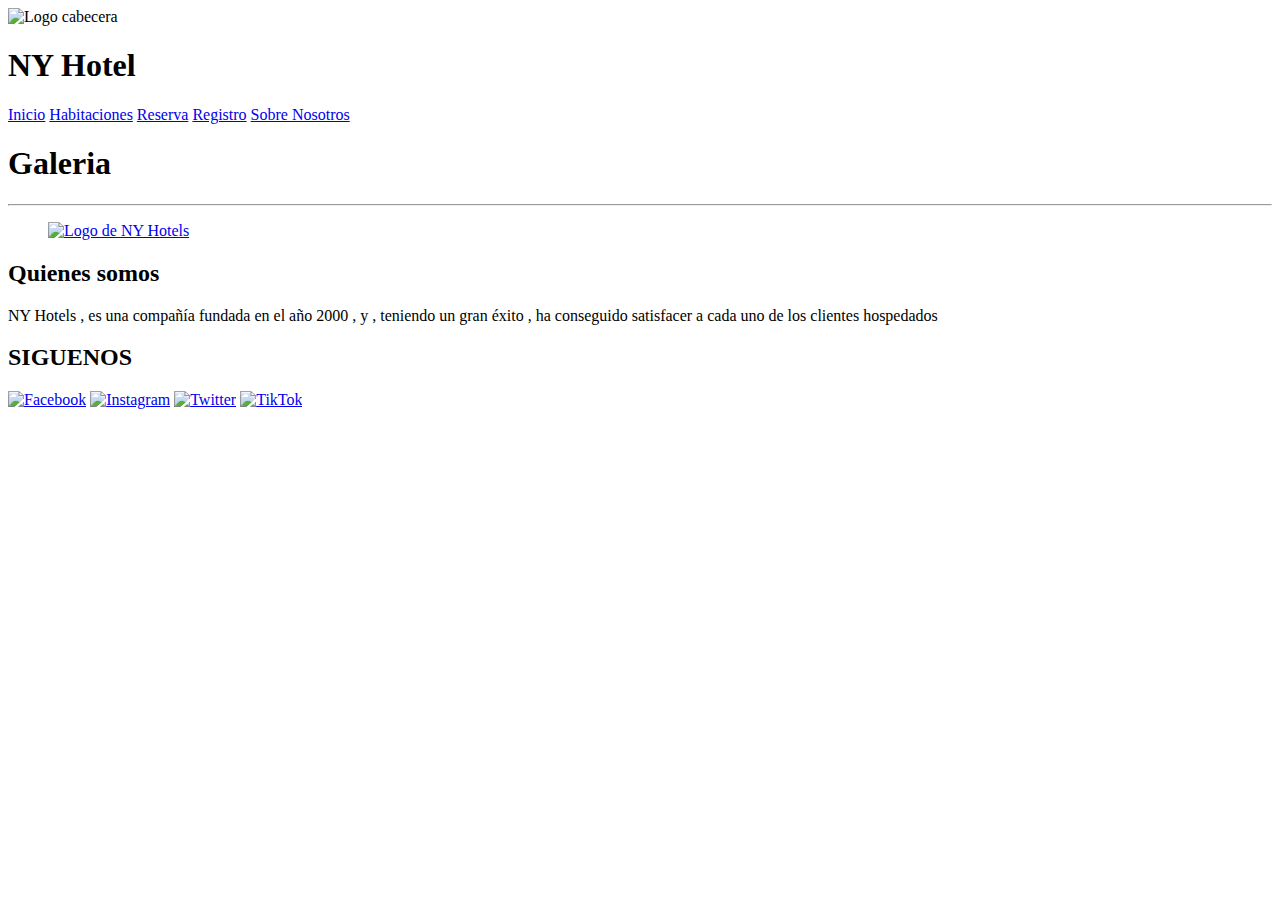
==== galeria.html @ 627c68c2 "Reserva y Registro terminado" ====
<!DOCTYPE html>
<html lang="en">

<head>
    <meta charset="UTF-8">
    <meta http-equiv="X-UA-Compatible" content="IE=edge">
    <meta name="viewport" content="width=device-width, initial-scale=1.0">
    <title>Document</title>
    <link rel="stylesheet" href="../feeliixx.github.io/InicioCss.css">
</head>

<body>


    <header class="cabecera">
        <img src="../feeliixx.github.io/Imágenes/logo.png" alt="Logo cabecera">
        <h1 class="nombre">NY Hotel</h1>

        <a href="Inicio.html" class="menu">Inicio</a>
        <a href="habitaciones.html" class="menu">Habitaciones</a>
        <a href="reserva.html" class="menu">Reserva</a>
        <a href="contacto.html" class="menu">Registro</a>
        <a href="nosotros.html" class="menu">Sobre Nosotros</a>
    </header>

    <div>
        <h1>Galeria</h1>
    </div>

    <hr>

    <footer class="pie-pagina">

        <div class="grupo-1">

            <div class="box">

                <figure>
                    <a href="index.html">
                        <img src="../feeliixx.github.io/Imágenes/logo.png" alt="Logo de NY Hotels">
                    </a>
                </figure>

            </div>

            <div class="box">

                <h2>Quienes somos</h2>
                <p>NY Hotels , es una compañía fundada en el año 2000 , y , teniendo un gran éxito , ha conseguido
                    satisfacer a cada uno de los clientes hospedados
                </p>

            </div>

            <div class="box">

                <h2>SIGUENOS</h2>
                <div class="red-social">
                    <a href="https://es-es.facebook.com/" class="facebook"><img src="./Imágenes/facebook.png"
                            alt="Facebook"></a>
                    <a href="https://www.instagram.com/" class="instagram"><img src="./Imágenes/ig.jfif"
                            alt="Instagram"></a>
                    <a href="https://twitter.com/?lang=es" class="twitter"><img src="./Imágenes/twi.png"
                            alt="Twitter"></a>
                    <a href="https://twitter.com/?lang=es" class="youtube"><img src="./Imágenes/tik.png"
                            alt="TikTok"></a>
                </div>

            </div>

        </div>

    </footer>


</body>

</html>
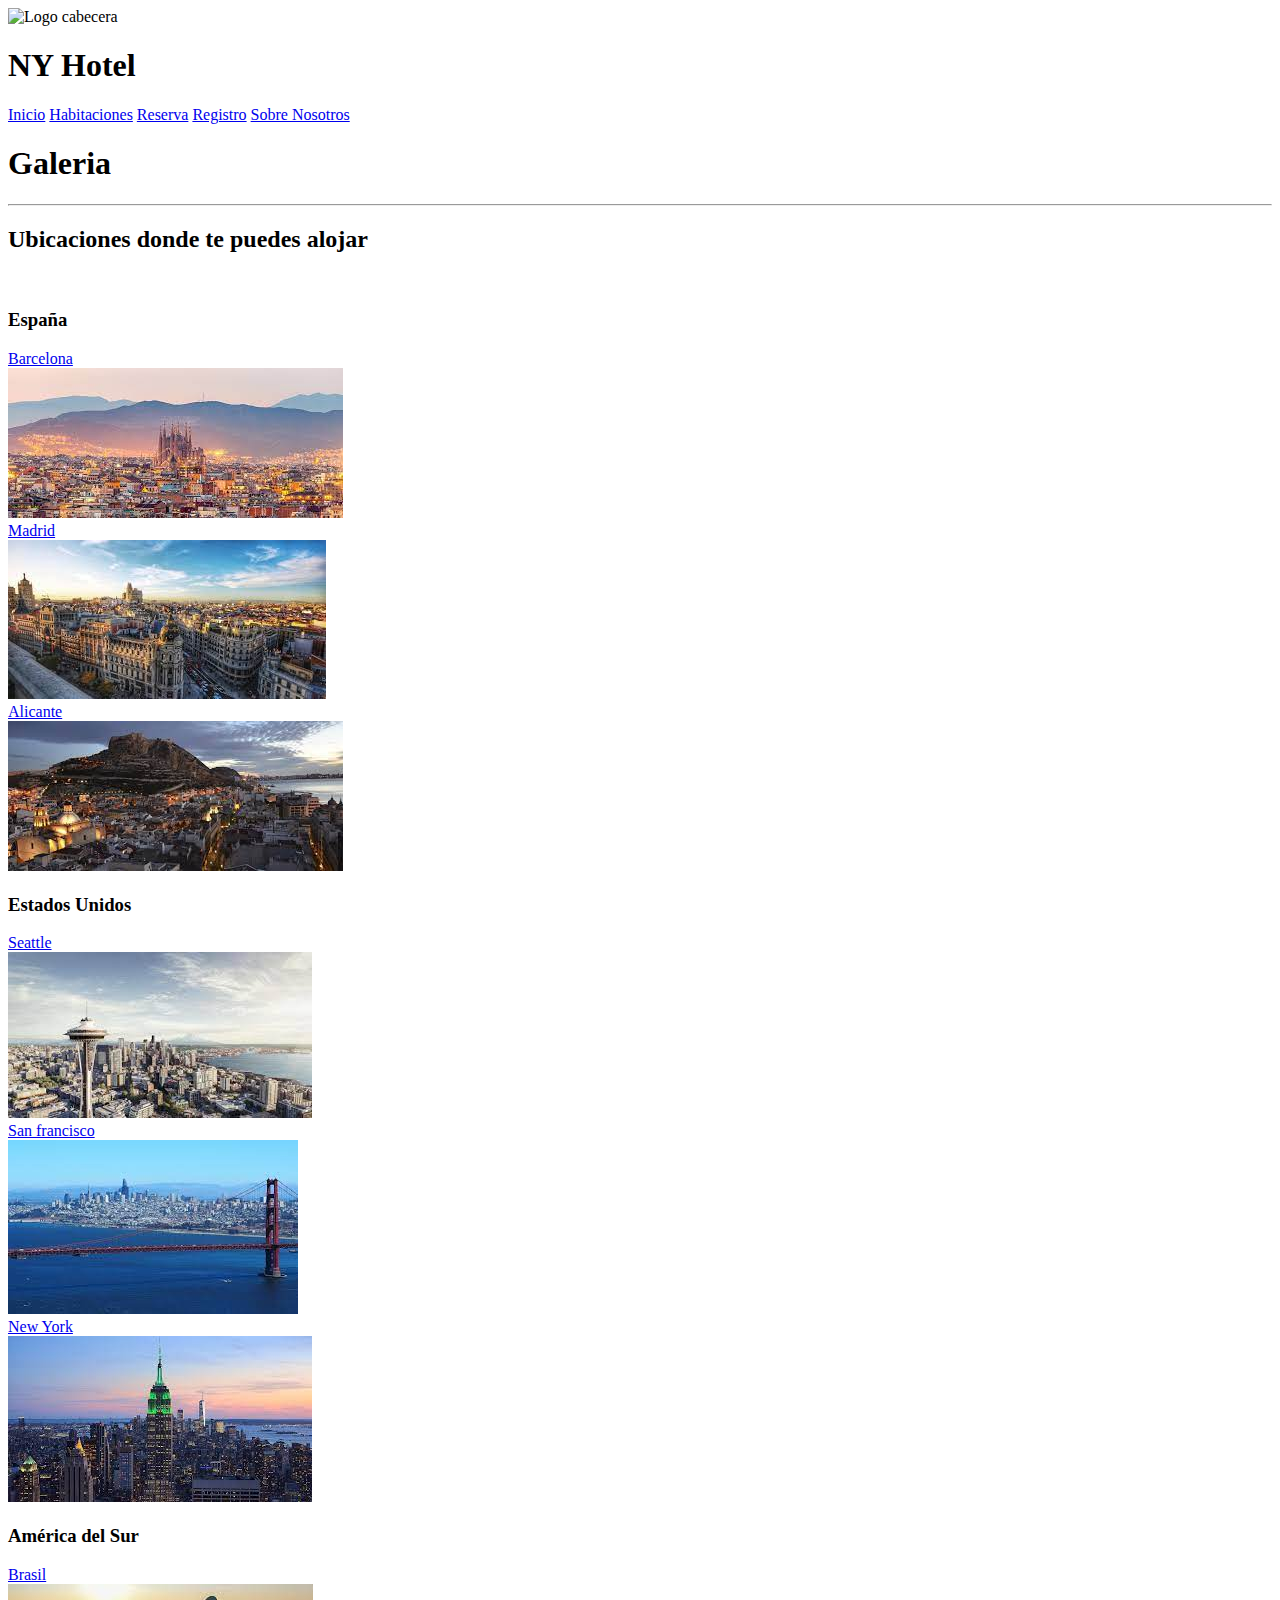
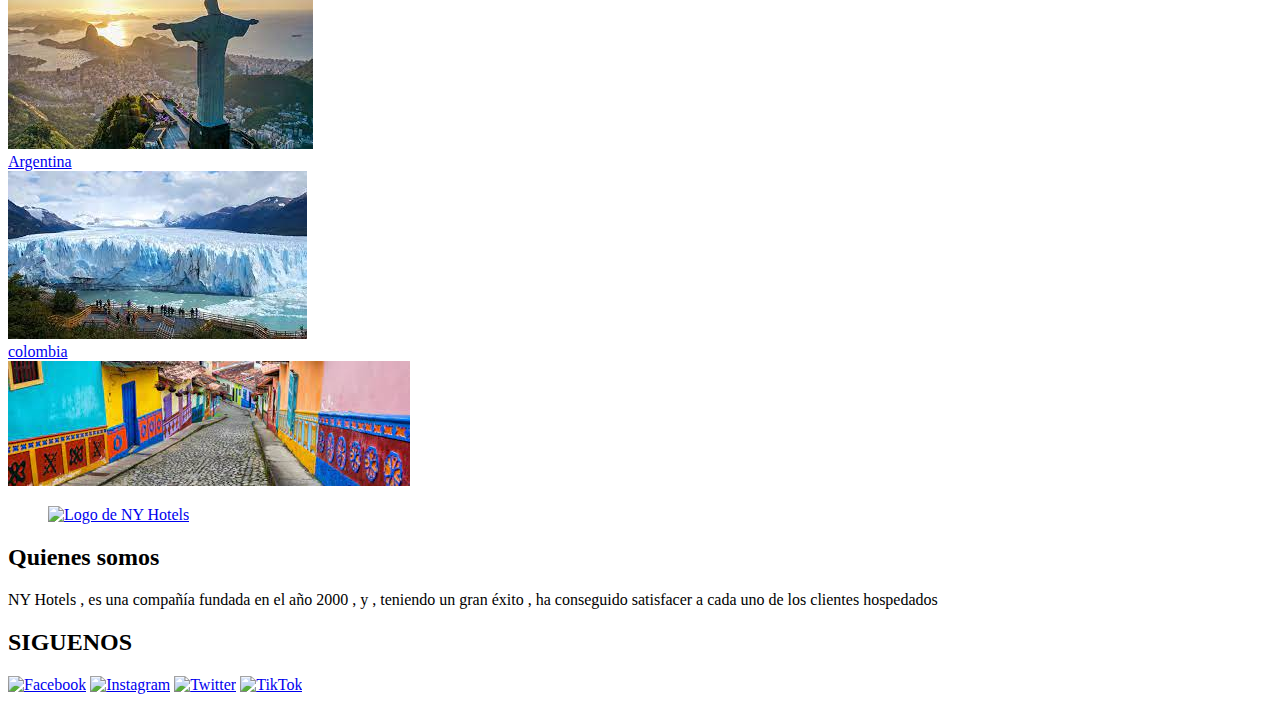
==== commit 27700d01: "Galería terminada y habitaciones a punto" ====
--- a/galeria.html
+++ b/galeria.html
@@ -28,6 +28,150 @@
     </div>
 
     <hr>
+
+    <div class="child-page-listing">
+
+        <h2>Ubicaciones donde te puedes alojar</h2>
+
+        <br>
+
+        <div class="grid-container">
+
+            <h3>España</h3>
+
+            <article id="3685" class="location-listing">
+
+                <a class="location-title" href="habitaciones.html">
+                    Barcelona</a>
+
+                <div class="location-image">
+                    <a href="habitaciones.html">
+                        <img src="./Imágenes/barcelona.jfif"
+                            alt="Barcelona"> </a>
+
+                </div>
+
+            </article>
+
+            <article id="3688" class="location-listing">
+
+                <a class="location-title" href="habitaciones.html">
+                    Madrid </a>
+
+                <div class="location-image">
+                    <a href="habitaciones.html">
+                        <img src="./Imágenes/madrid.jfif" alt="Madrid">
+                    </a>
+
+                </div>
+
+            </article>
+
+            <article id="3691" class="location-listing">
+
+                <a class="location-title" href="habitaciones.html">
+                    Alicante </a>
+
+                <div class="location-image">
+                    <a href="habitaciones.html">
+                        <img src="./Imágenes/alicante.jfif"
+                            alt="Alicante"> </a>
+
+                </div>
+
+            </article>
+
+            <h3>Estados Unidos</h3>
+
+            <article id="3685" class="location-listing">
+
+                <a class="location-title" href="habitaciones.html">
+                    Seattle </a>
+
+                <div class="location-image">
+                    <a href="habitaciones.html">
+                        <img src="./Imágenes/seattle.jfif"
+                            alt="Seattle"> </a>
+
+                </div>
+
+            </article>
+
+            <article id="3688" class="location-listing">
+
+                <a class="location-title" href="habitaciones.html">
+                    San francisco </a>
+
+                <div class="location-image">
+                    <a href="habitaciones.html">
+                        <img src="./Imágenes/san francisco.jfif" alt="San Francisco">
+                    </a>
+
+                </div>
+
+            </article>
+
+            <article id="3694" class="location-listing">
+
+                <a class="location-title" href="habitaciones.html">
+                    New York </a>
+
+                <div class="location-image">
+                    <a href="habitaciones.html">
+                        <img src="./Imágenes/ny.jfif"
+                            alt="New York"> </a>
+
+                </div>
+
+            </article>
+
+            <h3>América del Sur</h3>
+
+            <article id="3685" class="location-listing">
+
+                <a class="location-title" href="habitaciones.html">
+                    Brasil </a>
+
+                <div class="location-image">
+                    <a href="habitaciones.html">
+                        <img src="./Imágenes/brasil.jfif"
+                            alt="Brasil"> </a>
+
+                </div>
+
+            </article>
+
+            <article id="3688" class="location-listing">
+
+                <a class="location-title" href="habitaciones.html">
+                    Argentina </a>
+
+                <div class="location-image">
+                    <a href="habitaciones.html">
+                        <img src="./Imágenes/argentina.jfif" alt="Argentina">
+                    </a>
+
+                </div>
+
+            </article>
+
+            <article id="3694" class="location-listing">
+
+                <a class="location-title" href="habitaciones.html">
+                    colombia </a>
+
+                <div class="location-image">
+                    <a href="habitaciones.html">
+                        <img src="./Imágenes/colombia.jfif"
+                            alt="colombia"> </a>
+
+                </div>
+
+            </article>
+
+        </div>
+
+    </div>
 
     <footer class="pie-pagina">
 
